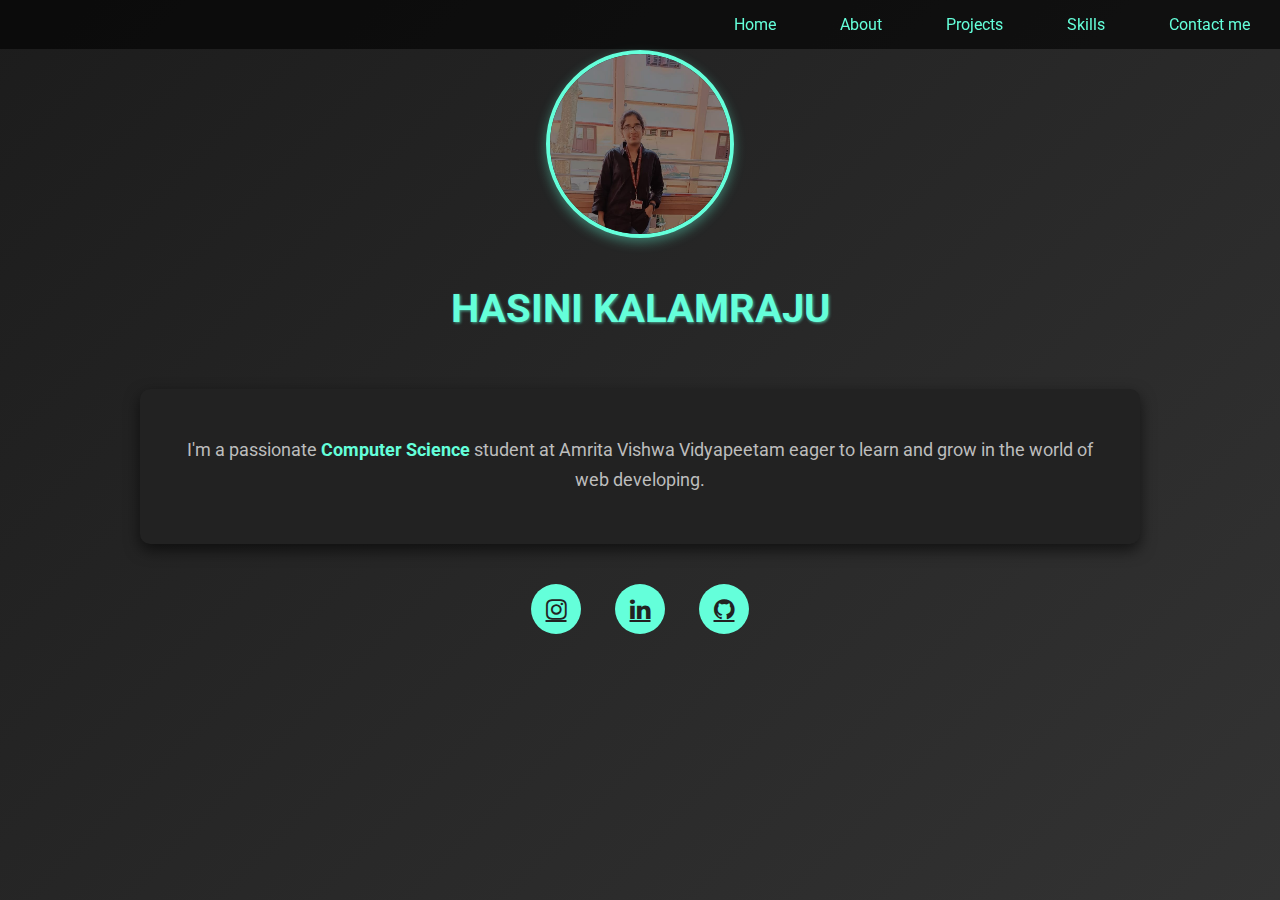
==== index.html @ ddcd9755 "Add files via upload" ====
<!DOCTYPE html>
<html lang="en">
<head>
    <meta charset="UTF-8">
    <meta name="viewport" content="width=device-width, initial-scale=1.0">
   
    <title>Your Portfolio</title>
    <style>
        body {
            background: linear-gradient(135deg, #1c1c1c, #333333); /* Dark gradient background */
            color: #e0e0e0; 
            font-family: 'Roboto', sans-serif; 
            margin: 0;
            padding: 0;
            display: flex;
            flex-direction: column;
            align-items: center;
            min-height: 100vh;
        }

        .container {
            width: 80%;
            max-width: 1000px;
            margin-top: 50px;
            text-align: center;
        }

        .profile {
            display: flex;
            flex-direction: column;
            align-items: center;
            margin-bottom: 30px;
        }

        .profile-image {
            width: 180px;
            height: 180px;
            border-radius: 50%;
            object-fit: cover;
            border: 4px solid #64ffda; 
            box-shadow: 0 4px 12px rgba(100, 255, 218, 0.4); 
            margin-bottom: 20px;
        }
        .profile-image:hover {
        transform: scale(1.1);
  }

        .profile-name {
            font-size: 2.5em;
            color: #64ffda; /* Vibrant accent color */
            text-shadow: 1px 1px 3px rgba(100, 255, 218, 0.6);
        }

        .about-me {
            background-color: #222222; 
            padding: 30px;
            border-radius: 10px;
            box-shadow: 0 6px 15px rgba(0, 0, 0, 0.6);
            margin-top: 30px;
            font-size: 1.1em;
            line-height: 1.7;
            color: #bdbdbd;
        }

        .about-me strong {
            color: #64ffda;
        }

        .social-icons {
            margin-top: 40px;
        }

        .social-icons a {
            display: inline-flex;
            justify-content: center;
            align-items: center;
            width: 50px;
            height: 50px;
            margin: 0 15px;
            border-radius: 50%;
            color: #222222;
            font-size: 1.5em;
            background-color: #64ffda; /* Vibrant accent color */
            transition: transform 0.3s ease;
        }

        .social-icons a:hover {
            transform: scale(1.1);
        }

        nav {
            background-color: rgba(0, 0, 0, 0.6);
            padding: 15px 0;
            width: 100%;
            text-align: right;
            position: fixed;
            top: 0;
            z-index: 100;
        }

        nav a {
            color: #64ffda; 
            text-decoration: none;
            margin: 0 15px;
            padding: 10px 15px;
            border-radius: 5px;
            transition: background-color 0.3s ease, color 0.3s ease;
        }

        nav a:hover {
            background-color: rgba(100, 255, 218, 0.1);
            color: #ffffff;
        }
        nav a.active {
    background-color: #992525; 
    color: #87ceeb; 
    text-decoration: underline;
    text-underline-offset: 5px; 
}
    </style>
    <link rel="stylesheet" href="https://cdnjs.cloudflare.com/ajax/libs/font-awesome/4.7.0/css/font-awesome.min.css">
    <link href="https://fonts.googleapis.com/css2?family=Roboto:wght@400;700&display=swap" rel="stylesheet">
</head>
<body>

    <nav>
        <a href="index.html"target="_self">Home</a>
        <a href="about1.html" target="_self" >About</a>
        <a href="project.html" target="_self">Projects</a>
        <a href="skilla.html" target="_self">Skills</a>
        <a href="Contactme.html" target="_self"> Contact me</a>
    </nav>

    <div class="container">
        <div class="profile">
            <img src="profile2.jpg" class="profile-image">
            <h1 class="profile-name">HASINI KALAMRAJU</h1>
        </div>

        <div class="about-me">
            <p>I'm a passionate <strong>Computer Science</strong> student at Amrita Vishwa Vidyapeetam eager to learn and grow in the world of web developing.</p>
        </div>

        <div class="social-icons">
            <a href="https://www.instagram.com/_kumuda_27" class="fa fa-instagram"></a>
            <a href="https://www.linkedin.com/in/hasini-kalamraju-252993343" class="fa fa-linkedin"></a>
            <a href="https://github.com/kumudahasini" class="fa fa-github"></a>
        </div>
    </div>

</body>
</html>
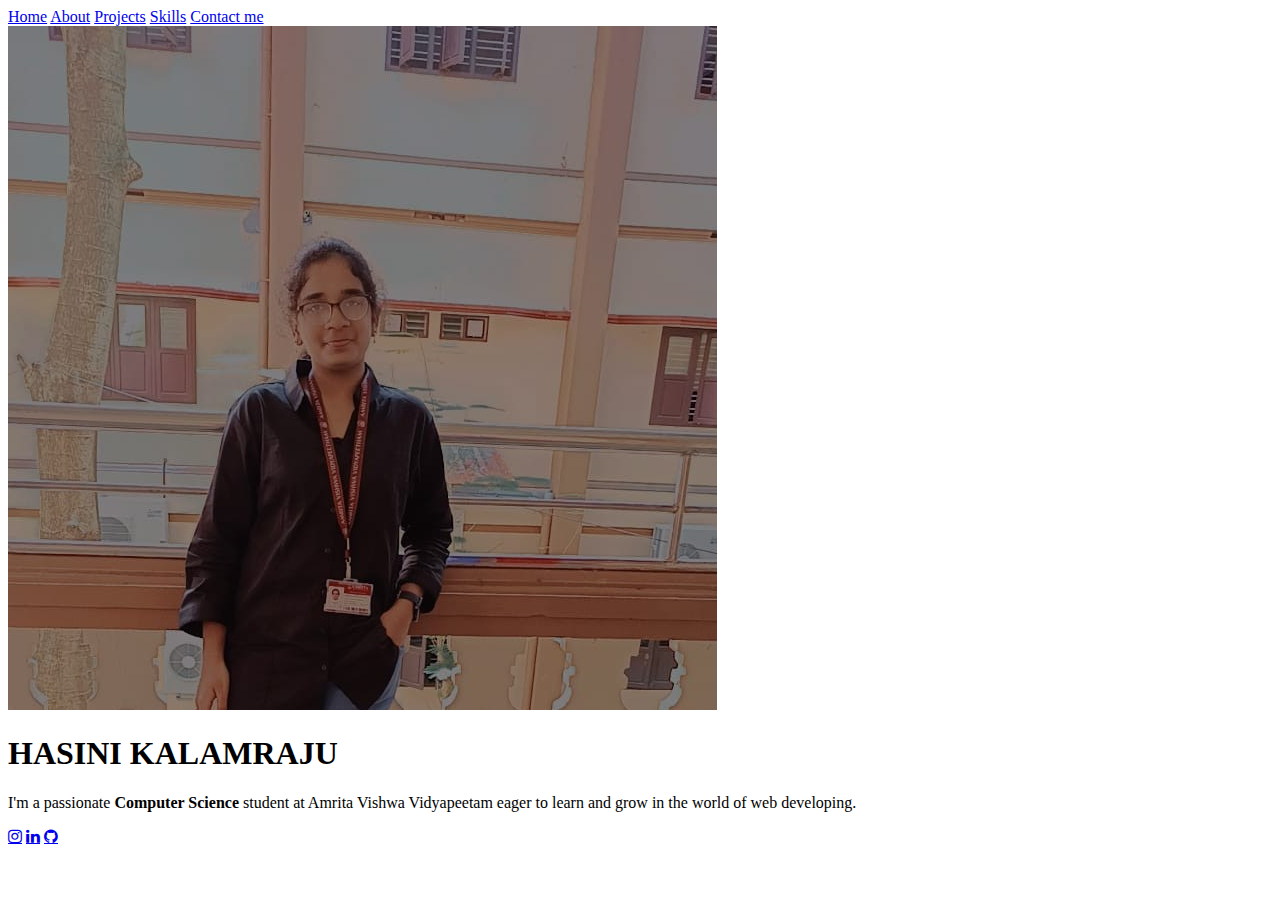
==== commit 1c70c9f7: "Update index.html" ====
--- a/index.html
+++ b/index.html
@@ -3,121 +3,9 @@
 <head>
     <meta charset="UTF-8">
     <meta name="viewport" content="width=device-width, initial-scale=1.0">
-   
+     <link rel="stylesheet" href="styleI.css">
     <title>Your Portfolio</title>
-    <style>
-        body {
-            background: linear-gradient(135deg, #1c1c1c, #333333); /* Dark gradient background */
-            color: #e0e0e0; 
-            font-family: 'Roboto', sans-serif; 
-            margin: 0;
-            padding: 0;
-            display: flex;
-            flex-direction: column;
-            align-items: center;
-            min-height: 100vh;
-        }
-
-        .container {
-            width: 80%;
-            max-width: 1000px;
-            margin-top: 50px;
-            text-align: center;
-        }
-
-        .profile {
-            display: flex;
-            flex-direction: column;
-            align-items: center;
-            margin-bottom: 30px;
-        }
-
-        .profile-image {
-            width: 180px;
-            height: 180px;
-            border-radius: 50%;
-            object-fit: cover;
-            border: 4px solid #64ffda; 
-            box-shadow: 0 4px 12px rgba(100, 255, 218, 0.4); 
-            margin-bottom: 20px;
-        }
-        .profile-image:hover {
-        transform: scale(1.1);
-  }
-
-        .profile-name {
-            font-size: 2.5em;
-            color: #64ffda; /* Vibrant accent color */
-            text-shadow: 1px 1px 3px rgba(100, 255, 218, 0.6);
-        }
-
-        .about-me {
-            background-color: #222222; 
-            padding: 30px;
-            border-radius: 10px;
-            box-shadow: 0 6px 15px rgba(0, 0, 0, 0.6);
-            margin-top: 30px;
-            font-size: 1.1em;
-            line-height: 1.7;
-            color: #bdbdbd;
-        }
-
-        .about-me strong {
-            color: #64ffda;
-        }
-
-        .social-icons {
-            margin-top: 40px;
-        }
-
-        .social-icons a {
-            display: inline-flex;
-            justify-content: center;
-            align-items: center;
-            width: 50px;
-            height: 50px;
-            margin: 0 15px;
-            border-radius: 50%;
-            color: #222222;
-            font-size: 1.5em;
-            background-color: #64ffda; /* Vibrant accent color */
-            transition: transform 0.3s ease;
-        }
-
-        .social-icons a:hover {
-            transform: scale(1.1);
-        }
-
-        nav {
-            background-color: rgba(0, 0, 0, 0.6);
-            padding: 15px 0;
-            width: 100%;
-            text-align: right;
-            position: fixed;
-            top: 0;
-            z-index: 100;
-        }
-
-        nav a {
-            color: #64ffda; 
-            text-decoration: none;
-            margin: 0 15px;
-            padding: 10px 15px;
-            border-radius: 5px;
-            transition: background-color 0.3s ease, color 0.3s ease;
-        }
-
-        nav a:hover {
-            background-color: rgba(100, 255, 218, 0.1);
-            color: #ffffff;
-        }
-        nav a.active {
-    background-color: #992525; 
-    color: #87ceeb; 
-    text-decoration: underline;
-    text-underline-offset: 5px; 
-}
-    </style>
+    
     <link rel="stylesheet" href="https://cdnjs.cloudflare.com/ajax/libs/font-awesome/4.7.0/css/font-awesome.min.css">
     <link href="https://fonts.googleapis.com/css2?family=Roboto:wght@400;700&display=swap" rel="stylesheet">
 </head>
@@ -149,4 +37,4 @@
     </div>
 
 </body>
-</html>+</html>
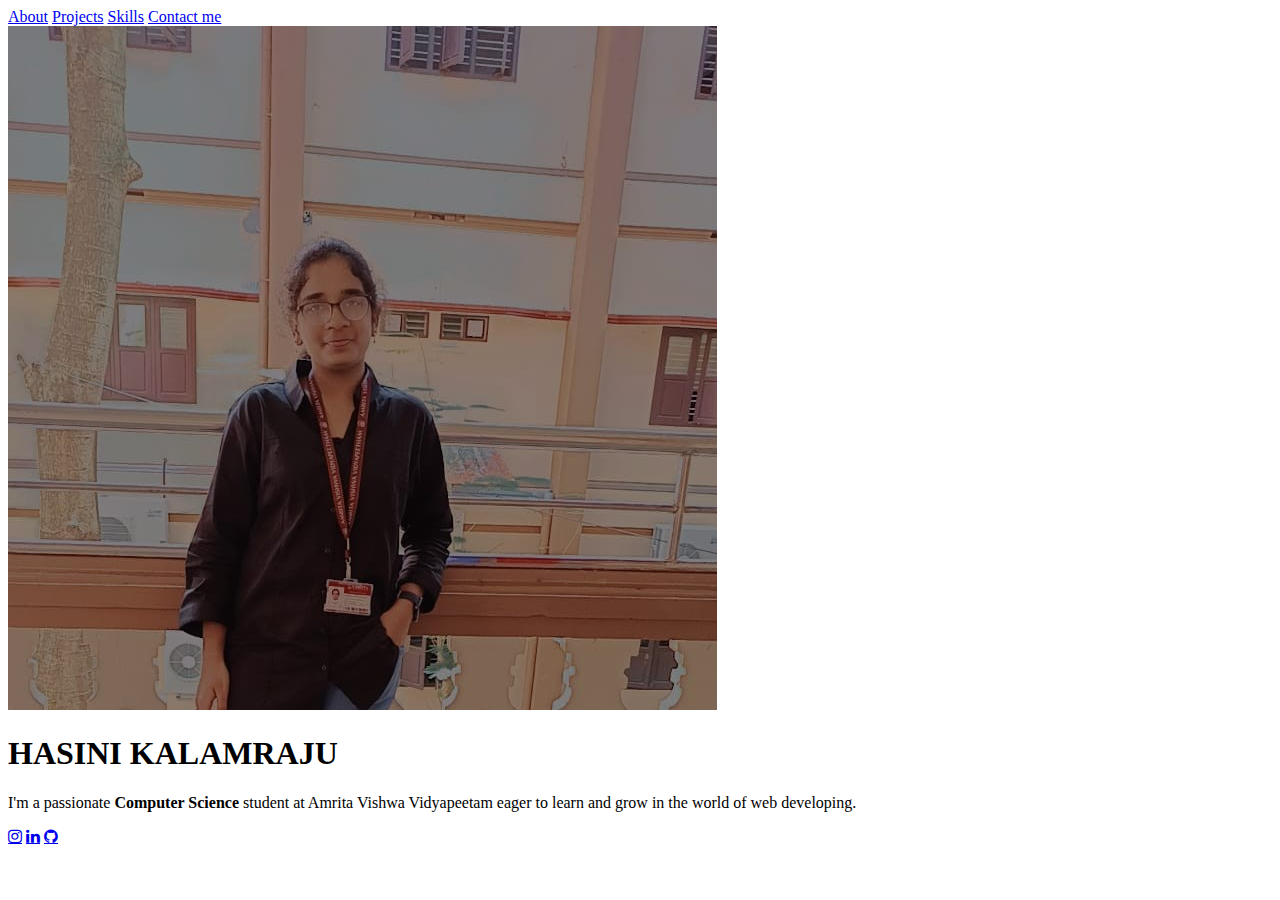
==== commit 3d7a9abc: "Update index.html" ====
--- a/index.html
+++ b/index.html
@@ -12,7 +12,7 @@
 <body>
 
     <nav>
-        <a href="index.html"target="_self">Home</a>
+        
         <a href="about1.html" target="_self" >About</a>
         <a href="project.html" target="_self">Projects</a>
         <a href="skilla.html" target="_self">Skills</a>
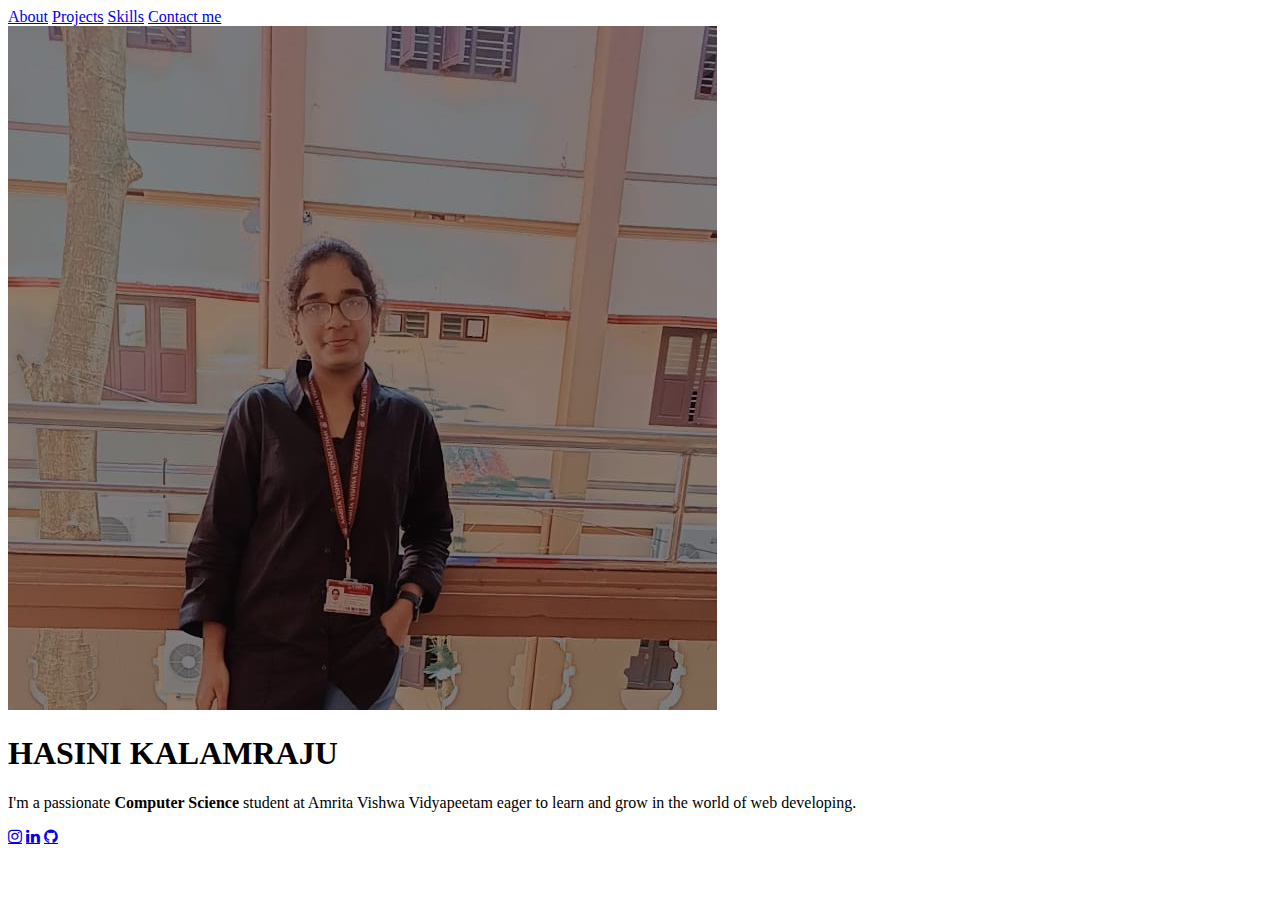
==== commit 1d7bf422: "Update index.html" ====
--- a/index.html
+++ b/index.html
@@ -14,7 +14,7 @@
     <nav>
         
         <a href="about1.html" target="_self" >About</a>
-        <a href="project.html" target="_self">Projects</a>
+        <a href="project2.html" target="_self">Projects</a>
         <a href="skilla.html" target="_self">Skills</a>
         <a href="Contactme.html" target="_self"> Contact me</a>
     </nav>
